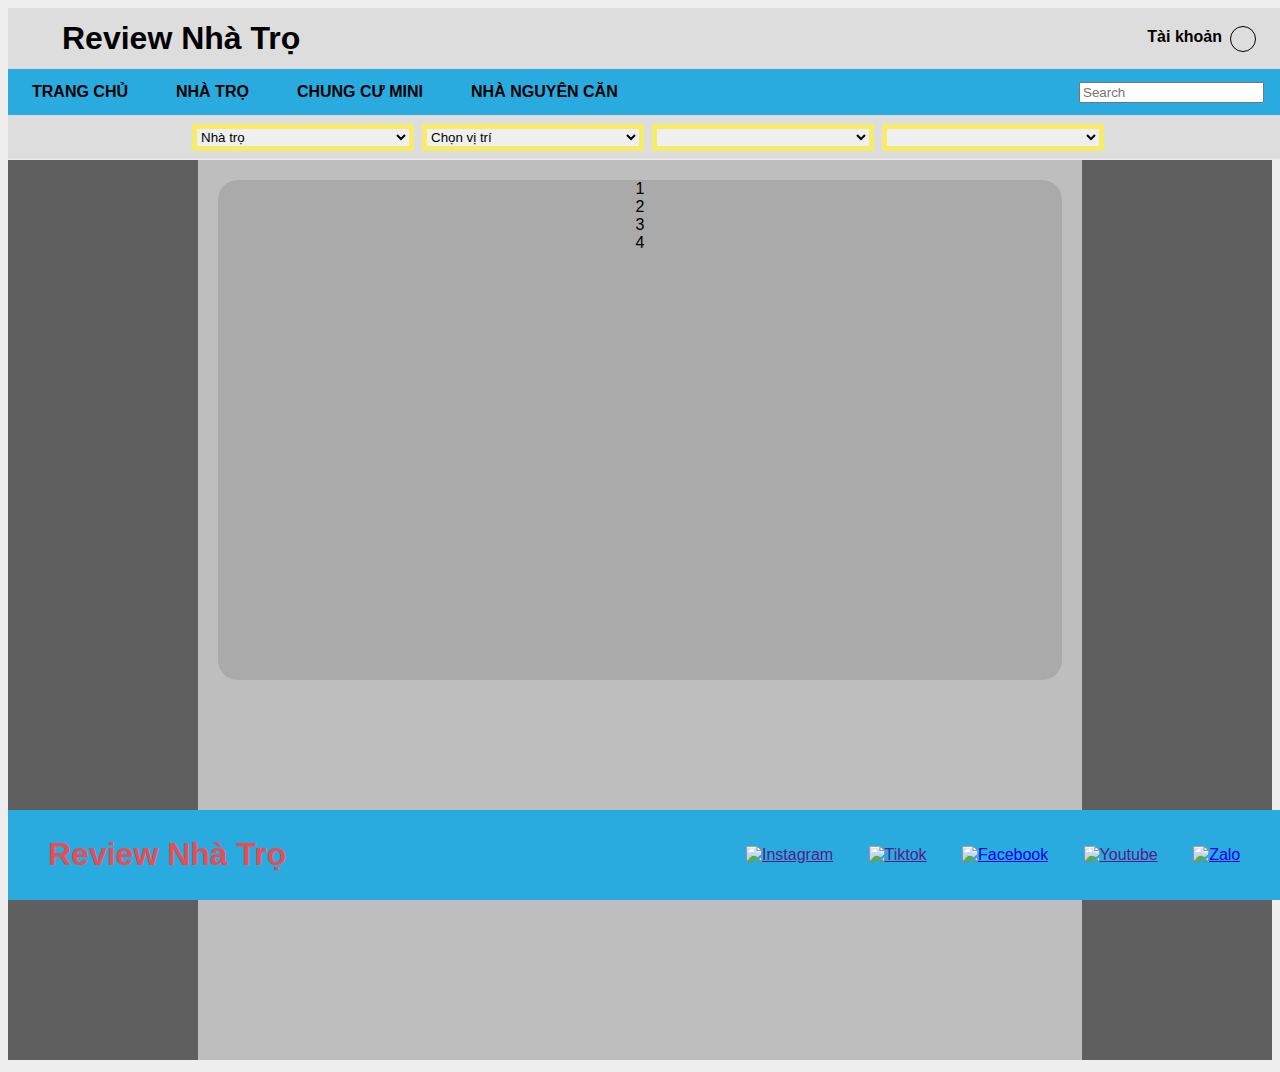
==== Apartment/Apartment.html @ b26386f5 "Merge pull request #4 from LmaoSama124/main" ====
<!DOCTYPE html>
<html lang="en">

<head>
    <meta charset="UTF-8">
    <meta name="viewport" content="width=device-width, initial-scale=1.0">
    <link rel="stylesheet" href="./assets/css/main.css">
    <link rel="stylesheet" href="/NhaTro/assets/css/normalize.min.css">
    <link rel="stylesheet" href="/NhaTro/assets/fonts/fontawesome-free-6.5.1-web/css/all.css">
    <title>Apartment</title>
</head>

<body>
    <div id="header">
        <div class="header-section">
            <div class="header-content">
                <h1 class="title">Review Nhà Trọ</h1>
                <div class="account">
                    <div class="account-btn">
                        <a class="account__login js-click-login-box">
                            Tài khoản
                            <div class="account__icon-user">
                                <i class="fa-solid fa-user"></i>
                            </div>
                        </a>
                    </div>
                </div>
            </div>

            <!-- Navigation -->
            <div class="nav-bar">
                <div class="nav-item">
                    <a href="" class="nav-btn">Trang Chủ</a>
                </div>
                <div class="nav-item">
                    <a href="" class="nav-btn">Nhà Trọ</a>
                </div>
                <div class="nav-item">
                    <a href="" class="nav-btn">Chung cư Mini</a>
                </div>
                <div class="nav-item">
                    <a href="" class="nav-btn">Nhà Nguyên Căn</a>
                </div>

                <!-- Search-btn -->
                <div class="search-btn">
                    <label for="search-box" class="fa-solid fa-magnifying-glass style-icon"></label>
                    <input type="text" id="search-box" placeholder="Search">
                </div>
            </div>

            <!-- Selected -->
            <div class="sub-nav">
                <div class="sub-nav-item">
                    <select name="option" class="selected-box">
                        <option value="" disabled-selected>Nhà trọ</option>
                        <option value="1">Vị trí 1</option>
                        <option value="2">Vị trí 2</option>
                    </select>
                </div>
                <div class="sub-nav-item">
                    <select name="option" class="selected-box">
                        <option value="" disabled-selected>Chọn vị trí</option>
                        <option value="1">Vị trí 1</option>
                        <option value="2">Vị trí 2</option>
                    </select>
                </div>
                <div class="sub-nav-item">
                    <select name="option" class="selected-box">
                    </select>
                </div>
                <div class="sub-nav-item">
                    <select name="option" class="selected-box">

                    </select>
                </div>
            </div>
        </div>
    </div>

    <!-- Content -->
    <div id="content">
        <div class="content__ads"></div>
        <div class="content__main">
            <!-- Description -->
            <div class="content__des">
                <!-- Main content (Slider, Information) -->
                <div class="content__des-main">
                    <div class="slider-container">
                        <div class="list-slides">
                            <div class="item__slide" id="slide__1">1</div>
                            <div class="item__slide" id="slide__2">2</div>
                            <div class="item__slide" id="slide__3">3</div>
                            <div class="item__slide" id="slide__4">4</div>
                        </div>

                        <!-- Dots-Controler -->
                        <div class="slider__controler">
                            <a href="#slide__1" class="dots"></a>
                            <a href="#slide__2" class="dots"></a>
                            <a href="#slide__3" class="dots"></a>
                            <a href="#slide__4" class="dots"></a>
                        </div>
                    </div>
                </div>

                <!-- Sub-content (avatar, Information, address, contact) -->
                <div class="content__sub-des">

                </div>
            </div>

            <!-- Related list -->
            <div class="content__related">

            </div>
        </div>
        <div class="content__ads"></div>
    </div>

    <!-- Footer -->

    <div id="footer">
        <div class="footer-row">
            <div class="title-website">
                <h2 class="title">Review Nhà Trọ</h2>
            </div>

            <div class="list-icon">
                <div class="box-icon"><a href="">
                        <img src="/NhaTro/assets/img/Footer/SocialMedia/Instagram.png" alt="Instagram"
                            class="icon-item">
                </div>
                </a>
                <div class="box-icon"><a href="">
                        <img src="/NhaTro/assets/img/Footer/SocialMedia/Tiktok.png" alt="Tiktok" class="icon-item">
                </div>
                </a>
                <div class="box-icon"><a href="https://www.facebook.com/profile.php?id=61557619072099">
                        <img src="/NhaTro/assets/img/Footer/SocialMedia/facebook.png" alt="Facebook" class="icon-item">
                </div>
                </a>
                <div class="box-icon"><a href="">
                        <img src="/NhaTro/assets/img/Footer/SocialMedia/Youtube.png" alt="Youtube" class="icon-item">
                </div>
                </a>
                <div class="box-icon"><a href="https://zalo.me/0886528046">
                        <img src="/NhaTro/assets/img/Footer/SocialMedia/Zalo.png" alt="Zalo" class="icon-item"></div>
                </a>
            </div>
        </div>
    </div>

    <!-- Login UI -->

    <div class="UI__function">
        <div class="UI__login container  js-click-container" id="container">
            <div class="form-container sign-up-container">
                <form action="#">
                    <h1>Tạo Tài Khoản Mới</h1>
                    <div class="social-container">
                        <a href="#" class="social"><i class="fab fa-facebook-f"></i></a>
                        <a href="#" class="social"><i class="fab fa-google-plus-g"></i></a>
                        <a href="#" class="social"><i class="fa-brands fa-instagram"></i></a>
                    </div>
                    <span>hoặc sử dụng Email để tạo tài khoản</span>
                    <input type="text" placeholder="Tên người dùng" />
                    <input type="email" placeholder="Email" />
                    <input type="password" placeholder="Mật khẩu" />
                    <button class="UI__Sign-up-btn">Đăng ký</button>
                </form>
            </div>
            <div class="form-container sign-in-container">
                <form action="#">
                    <h1>Đăng Nhập</h1>
                    <div class="social-container">
                        <a href="#" class="social"><i class="fab fa-facebook-f"></i></a>
                        <a href="#" class="social"><i class="fab fa-google-plus-g"></i></a>
                        <a href="#" class="social"><i class="fa-brands fa-instagram"></i></i></a>
                    </div>
                    <span>hoặc sử dụng tài khoản của bạn</span>
                    <input type="email" placeholder="Email" />
                    <input type="password" placeholder="Mật khẩu" />
                    <a href="#">Quên mật khẩu?</a>
                    <button>Đăng nhập</button>
                </form>
            </div>
            <div class="overlay-container">
                <div class="overlay">
                    <div class="overlay-panel overlay-left">
                        <h1>Chào Mừng!</h1>
                        <p>Để giữ liên lạc được với chúng tôi xin hãy sử dụng thông tin cá nhân của bạn</p>
                        <button class="ghost" id="signIn">Đăng Nhập</button>
                    </div>
                    <div class="overlay-panel overlay-right">
                        <h1>Xin chào!</h1>
                        <p>Điền thông tin cá nhân của bạn và bắt đầu cuộc hành trình với chúng tôi nao!</p>
                        <button class="ghost" id="signUp">Đăng Ký</button>
                    </div>
                </div>
            </div>
        </div>
        <div class="clear"></div>
    </div>

    <!-- JavaScript -->

    <!-- Turn on/off login box -->
    <script>
        const loginBtn = document.querySelector('.js-click-login-box')
        const loginBox = document.querySelector('.UI__function')
        const clickCtn = document.querySelector('.js-click-container')

        function showLoginBox() {
            loginBox.classList.add('open')
        }

        function closeLoginBox() {
            loginBox.classList.remove('open')
        }

        loginBtn.addEventListener('click', showLoginBox)
        loginBox.addEventListener('click', closeLoginBox)
        clickCtn.addEventListener('click', function (event) {
            event.stopPropagation()
        })
    </script>

    <!-- Slide login and sign-up -->
    <script>
        const signUpButton = document.getElementById('signUp');
        const signInButton = document.getElementById('signIn');
        const container = document.getElementById('container');

        signUpButton.addEventListener('click', () => {
            container.classList.add("right-panel-active");
        });

        signInButton.addEventListener('click', () => {
            container.classList.remove("right-panel-active");
        });
    </script>
    <div class="clear"></div>
</body>

</html>
---- Apartment/assets/css/main.css ----
.clear {
    clear: both;
}

@font-face {
    font-family: Myriad_Pro;
    src: url(/NhaTro/assets/fonts/fonts-style/MYRIADPRO-SEMIEXT_0.OTF) format('truetype');
}

* {
    box-sizing: inherit;
}

html {
    box-sizing: border-box;
    font-family: 'Myriad_Pro', sans-serif;
    background-color: #eee;
}

/* Common */

.mt-8 {
    margin-top: 8px !important;
}

.mb-8 {
    margin-bottom: 8px !important;
}

/* Main */

/* Header */
#header {
    display: block;
    width: 100%;
    height: 152px;
}

#header > .header-section {
    display: block;
    position: fixed;
    background-color: #ddd;
    width: 100%;
    z-index: 1;
}

.header-content {
    display: flex;
    justify-content: space-between;
}

.header-content .title {
    margin: 0;
    padding: 12px 24px;
    margin-left: 30px;
}

.header-content .account {
    position: relative;
    display: flex;
    justify-content: space-around;
    align-items: center;
    margin-right: 24px;
}

.header-content .account a {
    position: relative;
    display: inline-flex;
    padding: 10px 8px;
    line-height: 1.4;
    color: #000;
    font-weight: 600;
    text-decoration: none;
}

.header-content .account .account__login:hover,
.header-content .account .account__sign-up:hover {
    color: rgba(0, 0, 0, 0.6);
    cursor: pointer;
}

.reset-text-decor {
    text-decoration: none !important;
}

#header .nav-bar {
    display: block;
    background-color: rgb(41, 171, 223);
    height: 46px;
    width: 100%;
}

.nav-bar .nav-item {
    display: block;
    float: left;
    text-align: center;
    padding: 12px 24px;
    position: relative;
    cursor: pointer;
}

#header .nav-bar a {
    text-decoration: none;
    color: #000;
    line-height: 1.4;
    font-weight: bold;
    text-transform: uppercase;
}

.account__icon-user {
    height: 26px;
    width: 26px;
    border-radius: 100%;
    border: 1px #000 solid;
    margin-left: 8px;
    display: flex;
    justify-content: center;
    align-items: center;
}

/* Hover header */

.nav-bar .nav-item:hover {
    background-color: #e74d55;
}

#header .style-icon {
    font-size: 20px;
    padding-right: 12px;
}

#header .search-btn {
    display: flex;
    float: right;
    padding: 13px 24px;
}

.search-btn .search-box {
    align-self: center;
}

#header .sub-nav {
    width: 100%;
    display: flex;
    justify-content: center;
}

#header .sub-nav .selected-box {
    width: 222px;
    border: 5px solid rgba(250, 234, 50, 0.7);
    margin: 8px 4px;
}

/* Login-signup UI */

.UI__login span {
	font-size: 12px;
}

.UI__function .UI__login {
    animation: loginFadeIn 0.5s ease;
}

.sign-up-container a,
.sign-in-container a {
	color: #333;
	font-size: 14px;
	text-decoration: none;
	margin: 15px 0;
}

.sign-in-container button,
.sign-up-container button,
.overlay-container button {
	border-radius: 20px;
	border: 1px solid #29abdf;
	background-color: #29abdf;
	color: #FFFFFF;
	font-size: 12px;
	font-weight: bold;
	padding: 12px 45px;
	letter-spacing: 1px;
	text-transform: uppercase;
	transition: transform 80ms ease-in;
}

.sign-in-container button:active,
.sign-up-container button:active,
.overlay-container button:active {
	transform: scale(0.95);
}

.sign-in-container button:focus,
.sign-up-container button:focus,
.overlay-container button:focus {
	outline: none;
}

.overlay-container button.ghost {
	background-color: transparent;
	border-color: #FFFFFF;
}

.form-container form {
	background-color: #FFFFFF;
	display: flex;
	align-items: center;
	justify-content: center;
	flex-direction: column;
	padding: 0 50px;
	height: 100%;
	text-align: center;
}

.form-container input {
	background-color: #eee;
	border: none;
	padding: 12px 15px;
	margin: 8px 0;
	width: 100%;
}

.UI__function {
    background-color: rgba(0, 0, 0, 0.6);
    position: fixed;
    display: none;
    align-self: center;
    justify-content: center;
    top: 0;
    right: 0;
    left: 0;
    bottom: 0;
    padding: 100% 0;
    z-index: 2;
}

.UI__login {
	background-color: #fff;
	border-radius: 10px;
  	box-shadow: 0 14px 28px rgba(0,0,0,0.25), 
			0 10px 10px rgba(0,0,0,0.22);
	position: relative;
	overflow: hidden;
	width: 768px;
	max-width: 100%;
	min-height: 480px;
}

.UI__function .form-container {
	position: absolute;
	top: 0;
	height: 100%;
	transition: all 0.6s ease-in-out;
}

.UI__function .sign-in-container {
	left: 0;
	width: 50%;
	z-index: 2;
}

.UI__function .container.right-panel-active .sign-in-container {
	transform: translateX(100%);
}

.UI__function .sign-up-container {
	left: 0;
	width: 50%;
	opacity: 0;
	z-index: 1;
}

.UI__function .container.right-panel-active .sign-up-container {
	transform: translateX(100%);
	opacity: 1;
	z-index: 5;
	animation: show 0.6s;
}

@keyframes show {
	0%, 49.99% {
		opacity: 0;
		z-index: 1;
	}
	
	50%, 100% {
		opacity: 1;
		z-index: 5;
	}
}

.UI__function .overlay-container {
	position: absolute;
	top: 0;
	left: 50%;
	width: 50%;
	height: 100%;
	overflow: hidden;
	transition: transform 0.6s ease-in-out;
	z-index: 100;
}

.UI__function .container.right-panel-active .overlay-container{
	transform: translateX(-100%);
}

.UI__function .overlay {
	background: #29abdf;
	background: -webkit-linear-gradient(to right, #29abdf, #08a7e6);
	background: linear-gradient(to right, #29abdf, #08a7e6);
	background-repeat: no-repeat;
	background-size: cover;
	background-position: 0 0;
	color: #FFFFFF;
	position: relative;
	left: -100%;
	height: 100%;
	width: 200%;
  	transform: translateX(0);
	transition: transform 0.6s ease-in-out;
}

.UI__function .container.right-panel-active .overlay {
  	transform: translateX(50%);
}

.overlay-panel {
	position: absolute;
	display: flex;
	align-items: center;
	justify-content: center;
	flex-direction: column;
	padding: 0 40px;
	text-align: center;
	top: 0;
	height: 100%;
	width: 50%;
	transform: translateX(0);
	transition: transform 0.6s ease-in-out;
}

.UI__function .overlay-left {
	transform: translateX(-20%);
}

.UI__function .container.right-panel-active .overlay-left {
	transform: translateX(0);
}

.UI__function .overlay-right {
	right: 0;
	transform: translateX(0);
}

.UI__function .container.right-panel-active .overlay-right {
	transform: translateX(20%);
}

.UI__function .social-container {
	margin: 20px 0;
}

.UI__function .social-container a {
	border: 1px solid #DDDDDD;
	border-radius: 50%;
	display: inline-flex;
	justify-content: center;
	align-items: center;
	margin: 0 5px;
	height: 40px;
	width: 40px;
}

.open {
    display: flex;
}

@keyframes loginFadeIn {
    from {
        opacity: 0;
        transform: translateY(-267px);
    }
    to {
        opacity: 1;
        transform: translateY(0);
    }
}

/* Content */
#content {
	display: inline-flex;
	width: 100%;
}

/* Ads */

.content__ads {
	flex-basis: 15%;
	background-color: rgba(0, 0, 0, 0.6);
	height: 100vh;
}

.content__main {
	flex-basis: 70%;
	background-color: rgba(0, 0, 0, 0.2);
}

/* Slider */

.slider-container {
	display: flex;
	width: 100%;
	justify-content: center;
	align-items: center;
}

.list-slides {
	position: relative;
	background-color: #aaa;
	width: 100%;
	height: 500px;
	margin: 20px;
	text-align: center;
	border-radius: 20px;
}



/* Footer */

#footer .footer-row {
    position: fixed;
    display: flex;
    width: 100%;
    height: inherit;
    background-color: #29abdf;
    align-items: center;
    justify-content: space-between;
    bottom: 0;
}

#footer .title-website .title {
    display: flex;
    color: #e74d55;
    font-size: 32px;
    flex-basis: 30%;
    margin-left: 40px;
}

#footer .list-icon {
    display: flex;
    flex-basis: 40%;
    justify-content: space-between;
}

#footer .list-icon {
    margin-right: 30px;
}

#footer .box-icon img {
    width: 50px;
}

#footer .box-icon:hover img {
    opacity: 0.6;
}
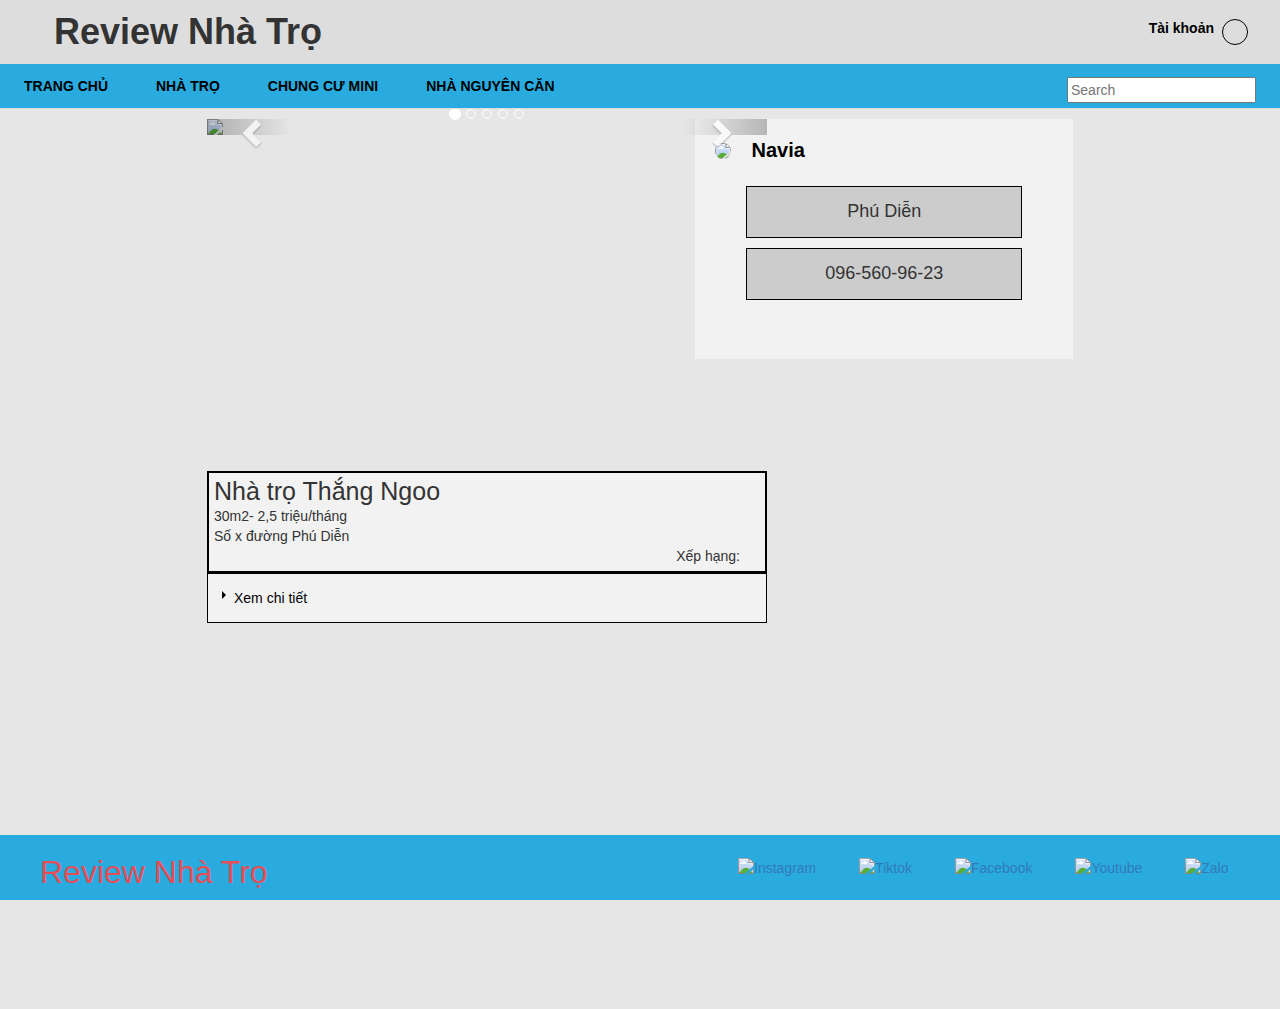
==== commit dac25f3d: "push update code apartment" ====
--- a/Apartment/Apartment.html
+++ b/Apartment/Apartment.html
@@ -4,9 +4,12 @@
 <head>
     <meta charset="UTF-8">
     <meta name="viewport" content="width=device-width, initial-scale=1.0">
-    <link rel="stylesheet" href="./assets/css/main.css">
     <link rel="stylesheet" href="/NhaTro/assets/css/normalize.min.css">
     <link rel="stylesheet" href="/NhaTro/assets/fonts/fontawesome-free-6.5.1-web/css/all.css">
+    <link rel="stylesheet" href="https://maxcdn.bootstrapcdn.com/bootstrap/3.4.1/css/bootstrap.min.css">
+    <script src="https://ajax.googleapis.com/ajax/libs/jquery/3.7.1/jquery.min.js"></script>
+    <script src="https://maxcdn.bootstrapcdn.com/bootstrap/3.4.1/js/bootstrap.min.js"></script>
+    <link rel="stylesheet" href="./assets/css/main.css">
     <title>Apartment</title>
 </head>
 
@@ -48,33 +51,6 @@
                     <input type="text" id="search-box" placeholder="Search">
                 </div>
             </div>
-
-            <!-- Selected -->
-            <div class="sub-nav">
-                <div class="sub-nav-item">
-                    <select name="option" class="selected-box">
-                        <option value="" disabled-selected>Nhà trọ</option>
-                        <option value="1">Vị trí 1</option>
-                        <option value="2">Vị trí 2</option>
-                    </select>
-                </div>
-                <div class="sub-nav-item">
-                    <select name="option" class="selected-box">
-                        <option value="" disabled-selected>Chọn vị trí</option>
-                        <option value="1">Vị trí 1</option>
-                        <option value="2">Vị trí 2</option>
-                    </select>
-                </div>
-                <div class="sub-nav-item">
-                    <select name="option" class="selected-box">
-                    </select>
-                </div>
-                <div class="sub-nav-item">
-                    <select name="option" class="selected-box">
-
-                    </select>
-                </div>
-            </div>
         </div>
     </div>
 
@@ -84,37 +60,152 @@
         <div class="content__main">
             <!-- Description -->
             <div class="content__des">
-                <!-- Main content (Slider, Information) -->
                 <div class="content__des-main">
-                    <div class="slider-container">
-                        <div class="list-slides">
-                            <div class="item__slide" id="slide__1">1</div>
-                            <div class="item__slide" id="slide__2">2</div>
-                            <div class="item__slide" id="slide__3">3</div>
-                            <div class="item__slide" id="slide__4">4</div>
+                    <!-- Content left consist -->
+                    <div class="content__left">
+                        <!-- Main content (Slider, Information) -->
+                        <div class="container slider__container">
+                            <div id="myCarousel" class="carousel slide" data-ride="carousel">
+                                <!-- Indicators -->
+                                <ol class="carousel-indicators slider__dots">
+                                    <li data-target="#myCarousel" data-slide-to="0" class="active"></li>
+                                    <li data-target="#myCarousel" data-slide-to="1"></li>
+                                    <li data-target="#myCarousel" data-slide-to="2"></li>
+                                    <li data-target="#myCarousel" data-slide-to="3"></li>
+                                    <li data-target="#myCarousel" data-slide-to="4"></li>
+                                </ol>
+
+                                <!-- Wrapper for slides -->
+                                <div class="carousel-inner">
+                                    <div class="item active">
+                                        <img src="/NhaTro/assets/img/Content/Suggestion/Nhatrophudien.jpg"
+                                            style="width:100%;">
+                                    </div>
+
+                                    <div class="item">
+                                        <img src="/NhaTro/assets/img/Content/Suggestion/Nhatrophudien.jpg"
+                                            style="width:100%;">
+                                    </div>
+
+                                    <div class="item">
+                                        <img src="/NhaTro/assets/img/Content/Suggestion/Nhatrophudien.jpg"
+                                            style="width:100%;">
+                                    </div>
+
+                                    <div class="item">
+                                        <img src="/NhaTro/assets/img/Content/Suggestion/Nhatrophudien.jpg"
+                                            style="width:100%;">
+                                    </div>
+
+                                    <div class="item">
+                                        <img src="/NhaTro/assets/img/Content/Suggestion/Nhatrophudien.jpg"
+                                            style="width:100%;">
+                                    </div>
+                                </div>
+
+                                <!-- Left and right controls -->
+                                <a class="left carousel-control" href="#myCarousel" data-slide="prev">
+                                    <span class="glyphicon glyphicon-chevron-left"></span>
+                                    <span class="sr-only">Previous</span>
+                                </a>
+                                <a class="right carousel-control" href="#myCarousel" data-slide="next">
+                                    <span class="glyphicon glyphicon-chevron-right"></span>
+                                    <span class="sr-only">Next</span>
+                                </a>
+                            </div>
                         </div>
 
-                        <!-- Dots-Controler -->
-                        <div class="slider__controler">
-                            <a href="#slide__1" class="dots"></a>
-                            <a href="#slide__2" class="dots"></a>
-                            <a href="#slide__3" class="dots"></a>
-                            <a href="#slide__4" class="dots"></a>
+                        <!-- Sub-content (Information, address, contact) -->
+                        <div class="content__sub-des">
+                            <form action="#">
+                                <div class="information">
+                                    <h1 class="title">
+                                        Nhà trọ Thắng Ngoo
+                                    </h1>
+                                    <p class="cost">
+                                        30m2- 2,5 triệu/tháng
+                                    </p>
+                                    <p class="address">
+                                        Số x đường Phú Diễn
+                                    </p>
+                                    <div class="star-rating">
+                                        Xếp hạng:
+                                        <span class="fa fa-star checked"></span>
+                                        <span class="fa fa-star checked"></span>
+                                        <span class="fa fa-star checked"></span>
+                                        <span class="fa fa-star"></span>
+                                        <span class="fa fa-star"></span>
+                                    </div>
+                                </div>
+                            </form>
+                            <!-- Description about apartment (detail about: area, style, neighbor:v,...) -->
+                            <form action="#">
+                                <details class="description">
+                                    <summary class="more__infor">Xem chi tiết</summary>
+                                    <div class="content">
+                                        <p>
+                                            Lorem, ipsum dolor sit amet consectetur adipisicing elit. Voluptates quos
+                                            mollitia sequi dolore tempora animi aliquid veritatis magni delectus vero
+                                            eaque laboriosam repellat, maxime deleniti placeat. Expedita quasi pariatur
+                                            in?
+                                            Lorem ipsum dolor sit amet, consectetur adipisicing elit. Provident hic quam
+                                            voluptates autem aliquid veniam quis temporibus repudiandae illo, nostrum,
+                                            pariatur quae! At animi modi dignissimos corrupti placeat voluptatum!
+                                        </p>
+                                        <p>
+                                            Facilis ducimus iure officia quos possimus quaerat iusto, quas, laboriosam
+                                            sapiente autem ab assumenda eligendi voluptatum nisi eius cumque, tempore
+                                            reprehenderit optio placeat praesentium non sint repellendus consequuntur?
+                                            Nihil, soluta.
+                                        </p>
+                                    </div>
+                                </details>
+                                <div class="virtual__div"></div>
                         </div>
                     </div>
-                </div>
-
-                <!-- Sub-content (avatar, Information, address, contact) -->
-                <div class="content__sub-des">
-
-                </div>
-            </div>
-
-            <!-- Related list -->
-            <div class="content__related">
-
+                    <!-- Content right consist of Avatar, address, contact -->
+                    <div class="content__right">
+                        <div class="infor__host">
+                            <div class="avartar">
+                                <div class="avartar-img">
+                                    <img src="/NhaTro/Apartment/assets/img/avatar/Navia.jpg" class="avartar-img-item">
+                                </div>
+                                <div class="name">
+                                    <h3 class="text-name">Navia</h3>
+                                </div>
+                            </div>
+                            <div class="address">
+                                <h4 class="address-text">
+                                    Phú Diễn
+                                </h4>
+                            </div>
+                            <div class="contact">
+                                <h4 class="contact-text">
+                                    096-560-96-23
+                                </h4>
+                            </div>
+                        </div>
+
+                    </div>
+                </div>
+                <div class="content__related">
+                    <div class="related__list">
+                        <div class="related__item">
+                            <a href="#" class="nav__related-link">
+                                <img class="related-img" src="/NhaTro/assets/img/Content/Suggestion/img2.jpg" alt="">
+                            </a>
+                        </div>
+                        <div class="related__item">
+                            <a href="#" class="nav__related-link">
+                                <img class="related-img" src="/NhaTro/assets/img/Content/Suggestion/img2.jpg" alt="">
+                            </a>
+                        </div>
+                    </div>
+                </div>
+                <!-- Related list -->
             </div>
         </div>
+
         <div class="content__ads"></div>
     </div>
 
@@ -240,6 +331,133 @@
             container.classList.remove("right-panel-active");
         });
     </script>
+
+    <!-- More information -->
+    <script>
+        class Accordion {
+            constructor(el) {
+                // Store the <details> element
+                this.el = el;
+                // Store the <summary> element
+                this.summary = el.querySelector(".more__infor");
+                // Store the <div class="content"> element
+                this.content = el.querySelector(".content");
+
+                // Store the animation object (so we can cancel it if needed)
+                this.animation = null;
+                // Store if the element is closing
+                this.isClosing = false;
+                // Store if the element is expanding
+                this.isExpanding = false;
+                // Detect user clicks on the summary element
+                this.summary.addEventListener("click", (e) => this.onClick(e));
+            }
+
+            onClick(e) {
+                // Stop default behaviour from the browser
+                e.preventDefault();
+                // Add an overflow on the <details> to avoid content overflowing
+                this.el.style.overflow = "hidden";
+                // Check if the element is being closed or is already closed
+                if (this.isClosing || !this.el.open) {
+                    this.open();
+                    // Check if the element is being openned or is already open
+                } else if (this.isExpanding || this.el.open) {
+                    this.shrink();
+                }
+            }
+
+            shrink() {
+                // Set the element as "being closed"
+                this.isClosing = true;
+
+                // Store the current height of the element
+                const startHeight = `${this.el.offsetHeight}px`;
+                // Calculate the height of the summary
+                const endHeight = `${this.summary.offsetHeight}px`;
+
+                // If there is already an animation running
+                if (this.animation) {
+                    // Cancel the current animation
+                    this.animation.cancel();
+                }
+
+                // Start a WAAPI animation
+                this.animation = this.el.animate(
+                    {
+                        // Set the keyframes from the startHeight to endHeight
+                        height: [startHeight, endHeight]
+                    },
+                    {
+                        duration: 400,
+                        easing: "ease-out"
+                    }
+                );
+
+                // When the animation is complete, call onAnimationFinish()
+                this.animation.onfinish = () => this.onAnimationFinish(false);
+                // If the animation is cancelled, isClosing variable is set to false
+                this.animation.oncancel = () => (this.isClosing = false);
+            }
+
+            open() {
+                // Apply a fixed height on the element
+                this.el.style.height = `${this.el.offsetHeight}px`;
+                // Force the [open] attribute on the details element
+                this.el.open = true;
+                // Wait for the next frame to call the expand function
+                window.requestAnimationFrame(() => this.expand());
+            }
+
+            expand() {
+                // Set the element as "being expanding"
+                this.isExpanding = true;
+                // Get the current fixed height of the element
+                const startHeight = `${this.el.offsetHeight}px`;
+                // Calculate the open height of the element (summary height + content height)
+                const endHeight = `${this.summary.offsetHeight + this.content.offsetHeight
+                    }px`;
+
+                // If there is already an animation running
+                if (this.animation) {
+                    // Cancel the current animation
+                    this.animation.cancel();
+                }
+
+                // Start a WAAPI animation
+                this.animation = this.el.animate(
+                    {
+                        // Set the keyframes from the startHeight to endHeight
+                        height: [startHeight, endHeight]
+                    },
+                    {
+                        duration: 400,
+                        easing: "ease-out"
+                    }
+                );
+                // When the animation is complete, call onAnimationFinish()
+                this.animation.onfinish = () => this.onAnimationFinish(true);
+                // If the animation is cancelled, isExpanding variable is set to false
+                this.animation.oncancel = () => (this.isExpanding = false);
+            }
+
+            onAnimationFinish(open) {
+                // Set the open attribute based on the parameter
+                this.el.open = open;
+                // Clear the stored animation
+                this.animation = null;
+                // Reset isClosing & isExpanding
+                this.isClosing = false;
+                this.isExpanding = false;
+                // Remove the overflow hidden and the fixed height
+                this.el.style.height = this.el.style.overflow = "";
+            }
+        }
+
+        document.querySelectorAll(".description").forEach((el) => {
+            new Accordion(el);
+        });
+    </script>
     <div class="clear"></div>
 </body>
 
--- a/Apartment/assets/css/main.css
+++ b/Apartment/assets/css/main.css
@@ -1,154 +1,156 @@
 .clear {
-    clear: both;
+	clear: both;
 }
 
 @font-face {
-    font-family: Myriad_Pro;
-    src: url(/NhaTro/assets/fonts/fonts-style/MYRIADPRO-SEMIEXT_0.OTF) format('truetype');
+	font-family: Myriad_Pro;
+	src: url(/NhaTro/assets/fonts/fonts-style/MYRIADPRO-SEMIEXT_0.OTF) format('truetype');
 }
 
 * {
-    box-sizing: inherit;
-}
-
-html {
-    box-sizing: border-box;
-    font-family: 'Myriad_Pro', sans-serif;
-    background-color: #eee;
+	font-family: 'Myriad_Pro', sans-serif;
+	box-sizing: inherit;
+}
+
+html, body {
+	box-sizing: border-box;
+	background-color: #e6e6e6;
 }
 
 /* Common */
 
 .mt-8 {
-    margin-top: 8px !important;
+	margin-top: 8px !important;
 }
 
 .mb-8 {
-    margin-bottom: 8px !important;
+	margin-bottom: 8px !important;
 }
 
 /* Main */
 
 /* Header */
 #header {
-    display: block;
-    width: 100%;
-    height: 152px;
-}
-
-#header > .header-section {
-    display: block;
-    position: fixed;
-    background-color: #ddd;
-    width: 100%;
-    z-index: 1;
+	display: block;
+	width: 100%;
+	height: 109px;
+}
+
+#header>.header-section {
+	display: block;
+	position: fixed;
+	background-color: #ddd;
+	width: 100%;
+	height: 109px;
+	z-index: 1;
 }
 
 .header-content {
-    display: flex;
-    justify-content: space-between;
+	display: flex;
+	justify-content: space-between;
 }
 
 .header-content .title {
-    margin: 0;
-    padding: 12px 24px;
-    margin-left: 30px;
+	font-weight: bold;
+	margin: 0;
+	padding: 12px 24px;
+	margin-left: 30px;
 }
 
 .header-content .account {
-    position: relative;
-    display: flex;
-    justify-content: space-around;
-    align-items: center;
-    margin-right: 24px;
+	position: relative;
+	display: flex;
+	justify-content: space-around;
+	align-items: center;
+	margin-right: 24px;
 }
 
 .header-content .account a {
-    position: relative;
-    display: inline-flex;
-    padding: 10px 8px;
-    line-height: 1.4;
-    color: #000;
-    font-weight: 600;
-    text-decoration: none;
+	position: relative;
+	display: inline-flex;
+	padding: 10px 8px;
+	line-height: 1.4;
+	color: #000;
+	font-weight: 600;
+	text-decoration: none;
 }
 
 .header-content .account .account__login:hover,
 .header-content .account .account__sign-up:hover {
-    color: rgba(0, 0, 0, 0.6);
-    cursor: pointer;
+	color: rgba(0, 0, 0, 0.6);
+	cursor: pointer;
 }
 
 .reset-text-decor {
-    text-decoration: none !important;
+	text-decoration: none !important;
 }
 
 #header .nav-bar {
-    display: block;
-    background-color: rgb(41, 171, 223);
-    height: 46px;
-    width: 100%;
+	display: block;
+	background-color: rgb(41, 171, 223);
+	height: 44px;
+	width: 100%;
 }
 
 .nav-bar .nav-item {
-    display: block;
-    float: left;
-    text-align: center;
-    padding: 12px 24px;
-    position: relative;
-    cursor: pointer;
+	display: block;
+	float: left;
+	text-align: center;
+	padding: 12px 24px;
+	position: relative;
+	cursor: pointer;
 }
 
 #header .nav-bar a {
-    text-decoration: none;
-    color: #000;
-    line-height: 1.4;
-    font-weight: bold;
-    text-transform: uppercase;
+	text-decoration: none;
+	color: #000;
+	line-height: 1.4;
+	font-weight: bold;
+	text-transform: uppercase;
 }
 
 .account__icon-user {
-    height: 26px;
-    width: 26px;
-    border-radius: 100%;
-    border: 1px #000 solid;
-    margin-left: 8px;
-    display: flex;
-    justify-content: center;
-    align-items: center;
+	height: 26px;
+	width: 26px;
+	border-radius: 100%;
+	border: 1px #000 solid;
+	margin-left: 8px;
+	display: flex;
+	justify-content: center;
+	align-items: center;
 }
 
 /* Hover header */
 
 .nav-bar .nav-item:hover {
-    background-color: #e74d55;
+	background-color: #e74d55;
 }
 
 #header .style-icon {
-    font-size: 20px;
-    padding-right: 12px;
+	font-size: 20px;
+	padding-right: 12px;
 }
 
 #header .search-btn {
-    display: flex;
-    float: right;
-    padding: 13px 24px;
+	display: flex;
+	float: right;
+	padding: 13px 24px;
 }
 
 .search-btn .search-box {
-    align-self: center;
+	align-self: center;
 }
 
 #header .sub-nav {
-    width: 100%;
-    display: flex;
-    justify-content: center;
+	width: 100%;
+	display: flex;
+	justify-content: center;
 }
 
 #header .sub-nav .selected-box {
-    width: 222px;
-    border: 5px solid rgba(250, 234, 50, 0.7);
-    margin: 8px 4px;
+	width: 222px;
+	border: 5px solid rgba(250, 234, 50, 0.7);
+	margin: 8px 4px;
 }
 
 /* Login-signup UI */
@@ -158,7 +160,7 @@
 }
 
 .UI__function .UI__login {
-    animation: loginFadeIn 0.5s ease;
+	animation: loginFadeIn 0.5s ease;
 }
 
 .sign-up-container a,
@@ -221,24 +223,24 @@
 }
 
 .UI__function {
-    background-color: rgba(0, 0, 0, 0.6);
-    position: fixed;
-    display: none;
-    align-self: center;
-    justify-content: center;
-    top: 0;
-    right: 0;
-    left: 0;
-    bottom: 0;
-    padding: 100% 0;
-    z-index: 2;
+	background-color: rgba(0, 0, 0, 0.6);
+	position: fixed;
+	display: none;
+	align-self: center;
+	justify-content: center;
+	top: 0;
+	right: 0;
+	left: 0;
+	bottom: 0;
+	padding: 100% 0;
+	z-index: 2;
 }
 
 .UI__login {
 	background-color: #fff;
 	border-radius: 10px;
-  	box-shadow: 0 14px 28px rgba(0,0,0,0.25), 
-			0 10px 10px rgba(0,0,0,0.22);
+	box-shadow: 0 14px 28px rgba(0, 0, 0, 0.25),
+		0 10px 10px rgba(0, 0, 0, 0.22);
 	position: relative;
 	overflow: hidden;
 	width: 768px;
@@ -278,12 +280,15 @@
 }
 
 @keyframes show {
-	0%, 49.99% {
+
+	0%,
+	49.99% {
 		opacity: 0;
 		z-index: 1;
 	}
-	
-	50%, 100% {
+
+	50%,
+	100% {
 		opacity: 1;
 		z-index: 5;
 	}
@@ -300,7 +305,7 @@
 	z-index: 100;
 }
 
-.UI__function .container.right-panel-active .overlay-container{
+.UI__function .container.right-panel-active .overlay-container {
 	transform: translateX(-100%);
 }
 
@@ -316,12 +321,12 @@
 	left: -100%;
 	height: 100%;
 	width: 200%;
-  	transform: translateX(0);
+	transform: translateX(0);
 	transition: transform 0.6s ease-in-out;
 }
 
 .UI__function .container.right-panel-active .overlay {
-  	transform: translateX(50%);
+	transform: translateX(50%);
 }
 
 .overlay-panel {
@@ -372,95 +377,275 @@
 }
 
 .open {
-    display: flex;
+	display: flex;
 }
 
 @keyframes loginFadeIn {
-    from {
-        opacity: 0;
-        transform: translateY(-267px);
-    }
-    to {
-        opacity: 1;
-        transform: translateY(0);
-    }
+	from {
+		opacity: 0;
+		transform: translateY(-267px);
+	}
+
+	to {
+		opacity: 1;
+		transform: translateY(0);
+	}
 }
 
 /* Content */
 #content {
+	position: absolute;
 	display: inline-flex;
 	width: 100%;
+	height: 100%;
+}
+
+.content__des-main {
+	display: inline-flex;
+	justify-content: space-between;
+	width: 100%;
+}
+
+.content__left {
+	flex-basis: 60%;
+	display: block;
 }
 
 /* Ads */
 
 .content__ads {
 	flex-basis: 15%;
-	background-color: rgba(0, 0, 0, 0.6);
-	height: 100vh;
+	height: 100%;
 }
 
 .content__main {
+	position: relative;
+	height: 100%;
 	flex-basis: 70%;
-	background-color: rgba(0, 0, 0, 0.2);
+	background-color: #e6e6e6;
 }
 
 /* Slider */
 
-.slider-container {
-	display: flex;
-	width: 100%;
-	justify-content: center;
+.slider__container {
+	top: 10px;
+	position: absolute;
+	width: 590px;
+	z-index: 0;
+}
+
+.slider__dots {
+	position: absolute;
+	bottom: 0;
+	z-index: 1;
+}
+
+/* Sub content des(left item)*/
+
+.content__sub-des {
+	top: 362px;
+	position: absolute;
+	background-color: #000;
+	width: 560px;
+	margin: 0 15px;
+}
+
+.content__sub-des .information {
+	width: 100%;
+	background-color: #f2f2f2;
+	border: 2px solid #000;
+	padding: 5px;
+}
+
+.content__sub-des .title {
+	margin: 0;
+	font-size: 25px;
+}
+
+.content__sub-des p {
+	margin: 0;
+}
+
+.content__sub-des .information .star-rating {
+	text-align: right;
+	padding-right: 20px;
+}
+
+.checked {
+	color: #ffa500;
+}
+
+.description .more__infor {
+	border: 4px solid transparent;
+	outline: none;
+
+	&:focus {
+		border: 1px solid #000;
+	}
+
+	padding: 1rem;
+	display: block;
+	background: #f2f2f2;
+	padding-left: 2.2rem;
+	position: relative;
+	cursor: pointer;
+}
+
+.description {
+	width: 100%;
+	border: 1px solid #000;
+	box-sizing: border-box;
+	background: #f2f2f2;
+	color: #000;
+}
+
+.description summary::-webkit-details-marker {
+	display: none;
+}
+
+.description[open]>.more__infor:before {
+	transform: rotate(90deg);
+}
+
+.more__infor:before {
+	content: '';
+	border-width: .4rem;
+	border-style: solid;
+	border-color: transparent transparent transparent #000;
+	position: absolute;
+	top: 1.3rem;
+	left: 1rem;
+	transform: rotate(0);
+	transform-origin: .2rem 50%;
+	transition: .25s transform ease;
+	margin-bottom: 65px;
+}
+
+.description .content {
+	border-top: none;
+	padding: 10px;
+}
+
+.description p {
+	margin: 0;
+	padding-bottom: 10px;
+
+	&:last-child {
+		padding: 0;
+	}
+}
+
+.virtual__div {
+	width: 100%;
+	height: 70px;
+	background-color: #e6e6e6;
+}
+
+/* Host information */
+
+.content__right {
+	flex-basis: 45%;
+	background-color: #f2f2f2;
+	height: 240px;
+	margin-right: 15px;
+	margin-top: 10px;
+}
+
+.content__right .infor__host {
+	height: inherit;
+	width: inherit;
+	display: flex;
+	flex-direction: column;
+}
+
+.avartar {
+	display: flex;
 	align-items: center;
-}
-
-.list-slides {
-	position: relative;
-	background-color: #aaa;
-	width: 100%;
-	height: 500px;
 	margin: 20px;
+}
+
+.content__right .avartar-img-item {
+	width: 60px;
+	border-radius: 100%;
+	background-color: #ddd;
+}
+
+.content__right .text-name {
+	font-size: 20px;
+	margin: 0;
+	margin-left: 20px;
+	color: #000;
+	font-weight: bold;
+}
+
+.infor__host h4 {
+	margin: 0;
+	padding: 15px;
 	text-align: center;
-	border-radius: 20px;
-}
-
-
+}
+
+.infor__host .address,
+.infor__host .contact {
+	background-color: #ccc;
+	border: 1px solid #000;
+	margin: 5px;
+	width: 276px;
+	justify-self: center;
+	align-self: center;
+}
+
+/* Related list */
+
+.content__related .related__list{
+	display: flex;
+}
+
+.related__list .nav__related-link {
+	display: flex;
+	width: 60px;
+	height: 60px;
+}
+
+.related-img {
+	object-fit: cover;
+}
 
 /* Footer */
 
 #footer .footer-row {
-    position: fixed;
-    display: flex;
-    width: 100%;
-    height: inherit;
-    background-color: #29abdf;
-    align-items: center;
-    justify-content: space-between;
-    bottom: 0;
+	position: fixed;
+	display: flex;
+	width: 100%;
+	height: inherit;
+	background-color: #29abdf;
+	align-items: center;
+	justify-content: space-between;
+	bottom: 0;
+	z-index: 2;
 }
 
 #footer .title-website .title {
-    display: flex;
-    color: #e74d55;
-    font-size: 32px;
-    flex-basis: 30%;
-    margin-left: 40px;
+	display: flex;
+	color: #e74d55;
+	font-size: 32px;
+	flex-basis: 30%;
+	margin-left: 40px;
 }
 
 #footer .list-icon {
-    display: flex;
-    flex-basis: 40%;
-    justify-content: space-between;
+	display: flex;
+	flex-basis: 40%;
+	justify-content: space-between;
 }
 
 #footer .list-icon {
-    margin-right: 30px;
+	margin-right: 30px;
 }
 
 #footer .box-icon img {
-    width: 50px;
+	width: 50px;
 }
 
 #footer .box-icon:hover img {
-    opacity: 0.6;
+	opacity: 0.6;
 }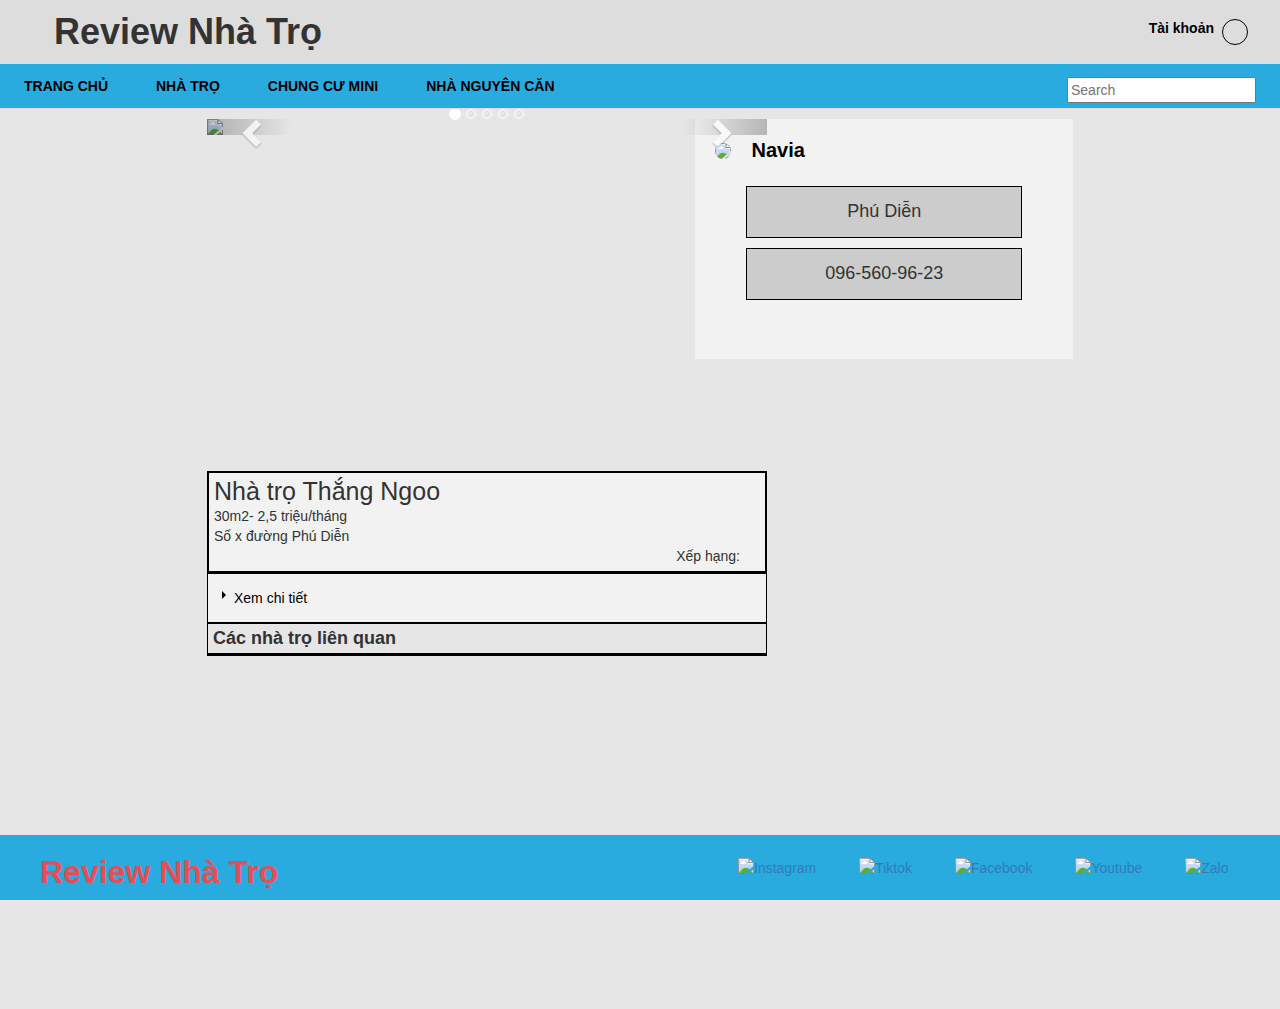
==== commit 49cf8aeb: "related and Nhatro" ====
--- a/Apartment/Apartment.html
+++ b/Apartment/Apartment.html
@@ -4,8 +4,8 @@
 <head>
     <meta charset="UTF-8">
     <meta name="viewport" content="width=device-width, initial-scale=1.0">
-    <link rel="stylesheet" href="/NhaTro/assets/css/normalize.min.css">
-    <link rel="stylesheet" href="/NhaTro/assets/fonts/fontawesome-free-6.5.1-web/css/all.css">
+    <link rel="stylesheet" href="/Nhatrophudien/assets/css/normalize.min.css">
+    <link rel="stylesheet" href="/Nhatrophudien/assets/fonts/fontawesome-free-6.5.1-web/css/all.css">
     <link rel="stylesheet" href="https://maxcdn.bootstrapcdn.com/bootstrap/3.4.1/css/bootstrap.min.css">
     <script src="https://ajax.googleapis.com/ajax/libs/jquery/3.7.1/jquery.min.js"></script>
     <script src="https://maxcdn.bootstrapcdn.com/bootstrap/3.4.1/js/bootstrap.min.js"></script>
@@ -33,7 +33,7 @@
             <!-- Navigation -->
             <div class="nav-bar">
                 <div class="nav-item">
-                    <a href="" class="nav-btn">Trang Chủ</a>
+                    <a href="/Nhatrophudien/index.html" class="nav-btn">Trang Chủ</a>
                 </div>
                 <div class="nav-item">
                     <a href="" class="nav-btn">Nhà Trọ</a>
@@ -78,27 +78,27 @@
                                 <!-- Wrapper for slides -->
                                 <div class="carousel-inner">
                                     <div class="item active">
-                                        <img src="/NhaTro/assets/img/Content/Suggestion/Nhatrophudien.jpg"
+                                        <img src="/Nhatrophudien/assets/img/Content/Suggestion/Nhatrophudien.jpg"
                                             style="width:100%;">
                                     </div>
 
                                     <div class="item">
-                                        <img src="/NhaTro/assets/img/Content/Suggestion/Nhatrophudien.jpg"
+                                        <img src="/Nhatrophudien/assets/img/Content/Suggestion/Nhatrophudien.jpg"
                                             style="width:100%;">
                                     </div>
 
                                     <div class="item">
-                                        <img src="/NhaTro/assets/img/Content/Suggestion/Nhatrophudien.jpg"
+                                        <img src="/Nhatrophudien/assets/img/Content/Suggestion/Nhatrophudien.jpg"
                                             style="width:100%;">
                                     </div>
 
                                     <div class="item">
-                                        <img src="/NhaTro/assets/img/Content/Suggestion/Nhatrophudien.jpg"
+                                        <img src="/Nhatrophudien/assets/img/Content/Suggestion/Nhatrophudien.jpg"
                                             style="width:100%;">
                                     </div>
 
                                     <div class="item">
-                                        <img src="/NhaTro/assets/img/Content/Suggestion/Nhatrophudien.jpg"
+                                        <img src="/Nhatrophudien/assets/img/Content/Suggestion/Nhatrophudien.jpg"
                                             style="width:100%;">
                                     </div>
                                 </div>
@@ -160,7 +160,43 @@
                                         </p>
                                     </div>
                                 </details>
-                                <div class="virtual__div"></div>
+                                <!-- Related List -->
+                                <div class="content__related">
+                                    <h4>Các nhà trọ liên quan</h4>
+                                    <div class="related__list">
+                                        <div class="related__item head">
+                                            <a href="#" class="nav__related-link">
+                                                <img class="related-img"
+                                                    src="/Nhatrophudien/assets/img/Content/Suggestion/img2.jpg" alt="">
+                                            </a>
+                                        </div>
+                                        <div class="related__item">
+                                            <a href="#" class="nav__related-link">
+                                                <img class="related-img"
+                                                    src="/Nhatrophudien/assets/img/Content/Suggestion/img2.jpg" alt="">
+                                            </a>
+                                        </div>
+                                        <div class="related__item">
+                                            <a href="#" class="nav__related-link">
+                                                <img class="related-img"
+                                                    src="/Nhatrophudien/assets/img/Content/Suggestion/img2.jpg" alt="">
+                                            </a>
+                                        </div>
+                                        <div class="related__item">
+                                            <a href="#" class="nav__related-link">
+                                                <img class="related-img"
+                                                    src="/Nhatrophudien/assets/img/Content/Suggestion/img2.jpg" alt="">
+                                            </a>
+                                        </div>
+                                        <div class="related__item end">
+                                            <a href="#" class="nav__related-link">
+                                                <img class="related-img"
+                                                    src="/Nhatrophudien/assets/img/Content/Suggestion/img2.jpg" alt="">
+                                            </a>
+                                        </div>
+                                    </div>
+                                    <div class="virtual__div"></div>
+                                </div>
                         </div>
                     </div>
                     <!-- Content right consist of Avatar, address, contact -->
@@ -168,7 +204,8 @@
                         <div class="infor__host">
                             <div class="avartar">
                                 <div class="avartar-img">
-                                    <img src="/NhaTro/Apartment/assets/img/avatar/Navia.jpg" class="avartar-img-item">
+                                    <img src="/Nhatrophudien/Apartment/assets/img/avatar/Navia.jpg"
+                                        class="avartar-img-item">
                                 </div>
                                 <div class="name">
                                     <h3 class="text-name">Navia</h3>
@@ -185,24 +222,8 @@
                                 </h4>
                             </div>
                         </div>
-
-                    </div>
-                </div>
-                <div class="content__related">
-                    <div class="related__list">
-                        <div class="related__item">
-                            <a href="#" class="nav__related-link">
-                                <img class="related-img" src="/NhaTro/assets/img/Content/Suggestion/img2.jpg" alt="">
-                            </a>
-                        </div>
-                        <div class="related__item">
-                            <a href="#" class="nav__related-link">
-                                <img class="related-img" src="/NhaTro/assets/img/Content/Suggestion/img2.jpg" alt="">
-                            </a>
-                        </div>
-                    </div>
-                </div>
-                <!-- Related list -->
+                    </div>
+                </div>
             </div>
         </div>
 
@@ -214,29 +235,33 @@
     <div id="footer">
         <div class="footer-row">
             <div class="title-website">
-                <h2 class="title">Review Nhà Trọ</h2>
+                <h2 class="title" style="font-weight: bold;">Review Nhà Trọ</h2>
             </div>
 
             <div class="list-icon">
                 <div class="box-icon"><a href="">
-                        <img src="/NhaTro/assets/img/Footer/SocialMedia/Instagram.png" alt="Instagram"
+                        <img src="/Nhatrophudien/assets/img/Footer/SocialMedia/Instagram.png" alt="Instagram"
                             class="icon-item">
                 </div>
                 </a>
                 <div class="box-icon"><a href="">
-                        <img src="/NhaTro/assets/img/Footer/SocialMedia/Tiktok.png" alt="Tiktok" class="icon-item">
+                        <img src="/Nhatrophudien/assets/img/Footer/SocialMedia/Tiktok.png" alt="Tiktok"
+                            class="icon-item">
                 </div>
                 </a>
                 <div class="box-icon"><a href="https://www.facebook.com/profile.php?id=61557619072099">
-                        <img src="/NhaTro/assets/img/Footer/SocialMedia/facebook.png" alt="Facebook" class="icon-item">
+                        <img src="/Nhatrophudien/assets/img/Footer/SocialMedia/facebook.png" alt="Facebook"
+                            class="icon-item">
                 </div>
                 </a>
                 <div class="box-icon"><a href="">
-                        <img src="/NhaTro/assets/img/Footer/SocialMedia/Youtube.png" alt="Youtube" class="icon-item">
+                        <img src="/Nhatrophudien/assets/img/Footer/SocialMedia/Youtube.png" alt="Youtube"
+                            class="icon-item">
                 </div>
                 </a>
                 <div class="box-icon"><a href="https://zalo.me/0886528046">
-                        <img src="/NhaTro/assets/img/Footer/SocialMedia/Zalo.png" alt="Zalo" class="icon-item"></div>
+                        <img src="/Nhatrophudien/assets/img/Footer/SocialMedia/Zalo.png" alt="Zalo" class="icon-item">
+                </div>
                 </a>
             </div>
         </div>
--- a/Apartment/assets/css/main.css
+++ b/Apartment/assets/css/main.css
@@ -4,7 +4,7 @@
 
 @font-face {
 	font-family: Myriad_Pro;
-	src: url(/NhaTro/assets/fonts/fonts-style/MYRIADPRO-SEMIEXT_0.OTF) format('truetype');
+	src: url(/Nhatrophudien/assets/fonts/fonts-style/MYRIADPRO-SEMIEXT_0.OTF) format('truetype');
 }
 
 * {
@@ -539,6 +539,7 @@
 	width: 100%;
 	height: 70px;
 	background-color: #e6e6e6;
+	border: none
 }
 
 /* Host information */
@@ -596,18 +597,50 @@
 
 /* Related list */
 
+.content__related h4 {
+	font-weight: bold;
+	border: 1px solid #000;
+	padding: 5px;
+	margin: 0;
+}
+
+.content__related {
+	position: absolute;
+	width: 100%;
+}
+
 .content__related .related__list{
 	display: flex;
+	align-items: center;
+	justify-content: space-between;
+	overflow: hidden;
+	overflow-x: scroll;
+	scroll-behavior: smooth;
+	width: 100%;
+	border: 1px solid #000;
 }
 
 .related__list .nav__related-link {
-	display: flex;
-	width: 60px;
-	height: 60px;
+	display: block;
+	width: 115px;
+}
+
+.related__item {
+	margin: 0 10px;
+}
+
+.related__list > .head {
+	margin-left: 0;
+}
+
+.related__list > .end {
+	margin-right: 0;
 }
 
 .related-img {
-	object-fit: cover;
+	width: 100%;
+	height: auto;
+	display: block;
 }
 
 /* Footer */
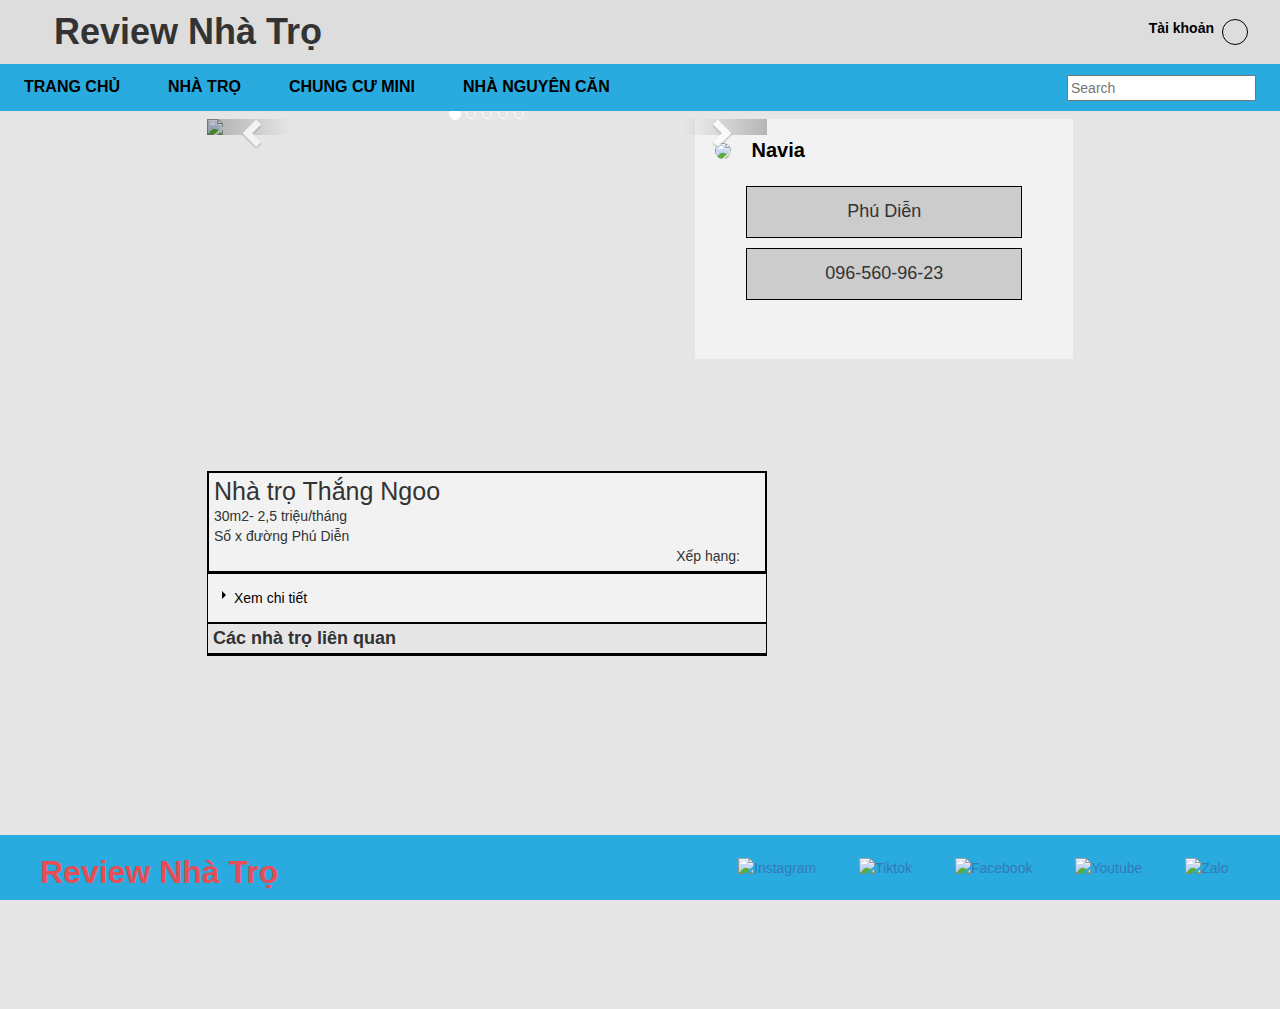
==== commit 771130c1: "temporary code" ====
--- a/Apartment/Apartment.html
+++ b/Apartment/Apartment.html
@@ -36,10 +36,10 @@
                     <a href="/Nhatrophudien/index.html" class="nav-btn">Trang Chủ</a>
                 </div>
                 <div class="nav-item">
-                    <a href="" class="nav-btn">Nhà Trọ</a>
+                    <a href="/Nhatrophudien/NhaTro/NhaTro.html" class="nav-btn">Nhà Trọ</a>
                 </div>
                 <div class="nav-item">
-                    <a href="" class="nav-btn">Chung cư Mini</a>
+                    <a href="/Nhatrophudien/ChungCuMini/Chungcu.html" class="nav-btn">Chung cư Mini</a>
                 </div>
                 <div class="nav-item">
                     <a href="" class="nav-btn">Nhà Nguyên Căn</a>
--- a/Apartment/assets/css/main.css
+++ b/Apartment/assets/css/main.css
@@ -88,7 +88,7 @@
 #header .nav-bar {
 	display: block;
 	background-color: rgb(41, 171, 223);
-	height: 44px;
+	height: 47px;
 	width: 100%;
 }
 
@@ -96,14 +96,16 @@
 	display: block;
 	float: left;
 	text-align: center;
-	padding: 12px 24px;
 	position: relative;
 	cursor: pointer;
 }
 
 #header .nav-bar a {
+	padding: 12px 24px;
+	display: block;
 	text-decoration: none;
 	color: #000;
+	font-size: 16px;
 	line-height: 1.4;
 	font-weight: bold;
 	text-transform: uppercase;
@@ -134,7 +136,7 @@
 #header .search-btn {
 	display: flex;
 	float: right;
-	padding: 13px 24px;
+	padding: 11.5px 24px;
 }
 
 .search-btn .search-box {
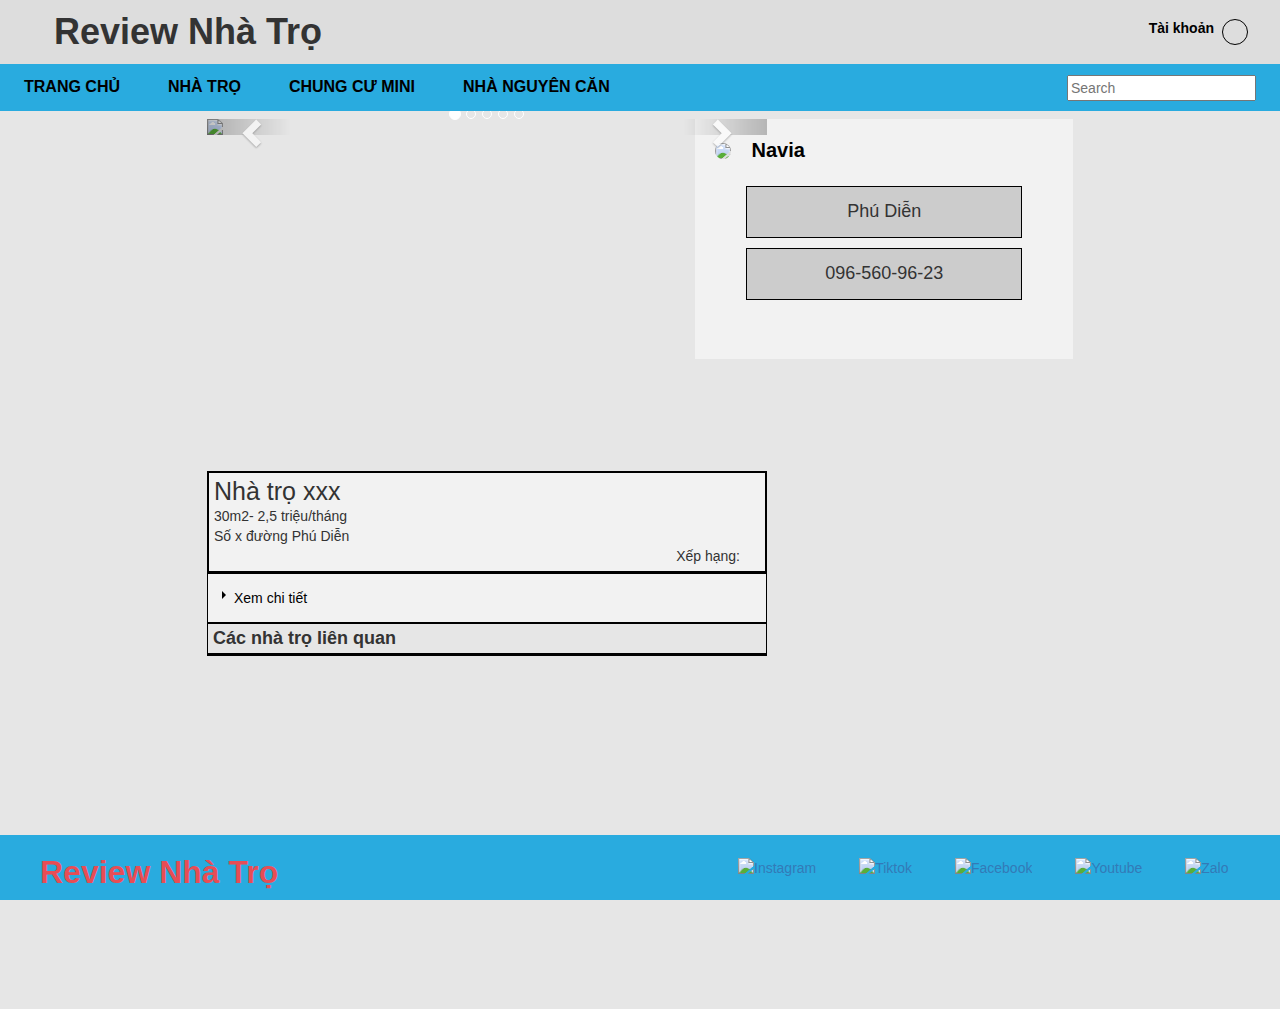
==== commit 7b340102: "Nav bar update" ====
--- a/Apartment/Apartment.html
+++ b/Apartment/Apartment.html
@@ -42,7 +42,7 @@
                     <a href="/Nhatrophudien/ChungCuMini/Chungcu.html" class="nav-btn">Chung cư Mini</a>
                 </div>
                 <div class="nav-item">
-                    <a href="" class="nav-btn">Nhà Nguyên Căn</a>
+                    <a href="/Nhatrophudien/NhaNguyenCan/NhaNguyenCan.html" class="nav-btn">Nhà Nguyên Căn</a>
                 </div>
 
                 <!-- Search-btn -->
@@ -120,7 +120,7 @@
                             <form action="#">
                                 <div class="information">
                                     <h1 class="title">
-                                        Nhà trọ Thắng Ngoo
+                                        Nhà trọ xxx
                                     </h1>
                                     <p class="cost">
                                         30m2- 2,5 triệu/tháng
@@ -165,33 +165,33 @@
                                     <h4>Các nhà trọ liên quan</h4>
                                     <div class="related__list">
                                         <div class="related__item head">
-                                            <a href="#" class="nav__related-link">
+                                            <a href="/Nhatrophudien/Apartment/Apartment.html" class="nav__related-link">
                                                 <img class="related-img"
-                                                    src="/Nhatrophudien/assets/img/Content/Suggestion/img2.jpg" alt="">
+                                                    src="/Nhatrophudien/Apartment/assets/img/Related/" alt="">
                                             </a>
                                         </div>
                                         <div class="related__item">
-                                            <a href="#" class="nav__related-link">
+                                            <a href="/Nhatrophudien/Apartment/Apartment.html" class="nav__related-link">
                                                 <img class="related-img"
-                                                    src="/Nhatrophudien/assets/img/Content/Suggestion/img2.jpg" alt="">
+                                                    src="/Nhatrophudien/Apartment/assets/img/Related/" alt="">
                                             </a>
                                         </div>
                                         <div class="related__item">
-                                            <a href="#" class="nav__related-link">
+                                            <a href="/Nhatrophudien/Apartment/Apartment.html" class="nav__related-link">
                                                 <img class="related-img"
-                                                    src="/Nhatrophudien/assets/img/Content/Suggestion/img2.jpg" alt="">
+                                                    src="/Nhatrophudien/Apartment/assets/img/Related/" alt="">
                                             </a>
                                         </div>
                                         <div class="related__item">
-                                            <a href="#" class="nav__related-link">
+                                            <a href="/Nhatrophudien/Apartment/Apartment.html" class="nav__related-link">
                                                 <img class="related-img"
-                                                    src="/Nhatrophudien/assets/img/Content/Suggestion/img2.jpg" alt="">
+                                                    src="/Nhatrophudien/Apartment/assets/img/Related/" alt="">
                                             </a>
                                         </div>
                                         <div class="related__item end">
-                                            <a href="#" class="nav__related-link">
+                                            <a href="/Nhatrophudien/Apartment/Apartment.html" class="nav__related-link">
                                                 <img class="related-img"
-                                                    src="/Nhatrophudien/assets/img/Content/Suggestion/img2.jpg" alt="">
+                                                    src="/Nhatrophudien/Apartment/assets/img/Related/" alt="">
                                             </a>
                                         </div>
                                     </div>
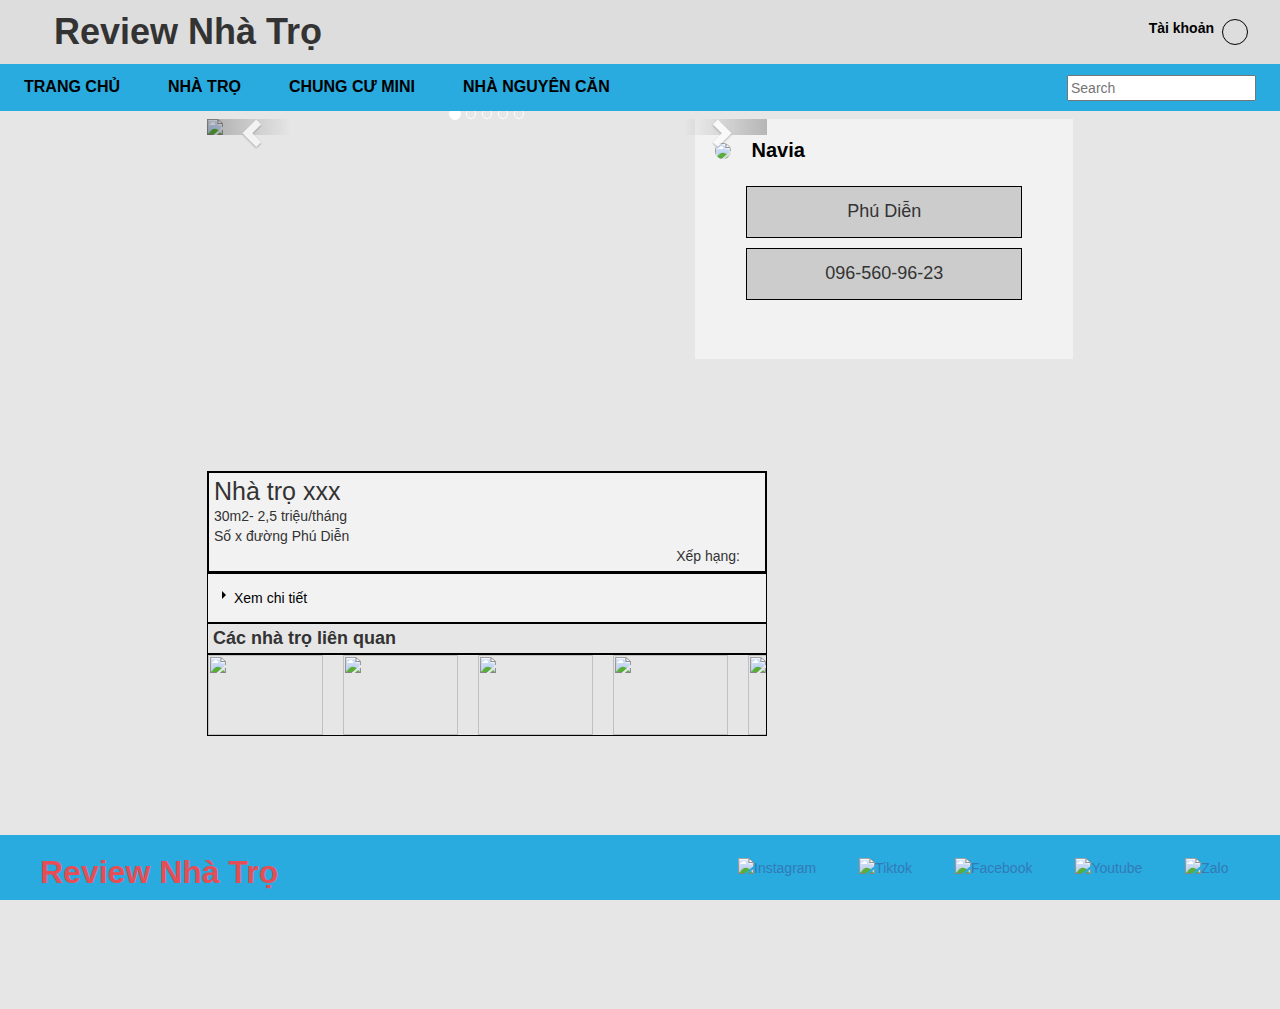
==== commit 2d63d611: "fix bug related list" ====
--- a/Apartment/Apartment.html
+++ b/Apartment/Apartment.html
@@ -167,31 +167,31 @@
                                         <div class="related__item head">
                                             <a href="/Nhatrophudien/Apartment/Apartment.html" class="nav__related-link">
                                                 <img class="related-img"
-                                                    src="/Nhatrophudien/Apartment/assets/img/Related/" alt="">
+                                                    src="/Nhatrophudien/Apartment/assets/img/Related/img/CCMN.jpg" alt="">
                                             </a>
                                         </div>
                                         <div class="related__item">
                                             <a href="/Nhatrophudien/Apartment/Apartment.html" class="nav__related-link">
                                                 <img class="related-img"
-                                                    src="/Nhatrophudien/Apartment/assets/img/Related/" alt="">
+                                                    src="/Nhatrophudien/Apartment/assets/img/Related/img/CCMNKhepKinBacTuLiem.jpg" alt="">
                                             </a>
                                         </div>
                                         <div class="related__item">
                                             <a href="/Nhatrophudien/Apartment/Apartment.html" class="nav__related-link">
                                                 <img class="related-img"
-                                                    src="/Nhatrophudien/Apartment/assets/img/Related/" alt="">
+                                                    src="/Nhatrophudien/Apartment/assets/img/Related/img/cho-thue-nha-nguyen-can-2.jpg" alt="">
                                             </a>
                                         </div>
                                         <div class="related__item">
                                             <a href="/Nhatrophudien/Apartment/Apartment.html" class="nav__related-link">
                                                 <img class="related-img"
-                                                    src="/Nhatrophudien/Apartment/assets/img/Related/" alt="">
+                                                    src="/Nhatrophudien/Apartment/assets/img/Related/img/CMMNPhuongPhuDien.jpg" alt="">
                                             </a>
                                         </div>
                                         <div class="related__item end">
                                             <a href="/Nhatrophudien/Apartment/Apartment.html" class="nav__related-link">
                                                 <img class="related-img"
-                                                    src="/Nhatrophudien/Apartment/assets/img/Related/" alt="">
+                                                    src="/Nhatrophudien/Apartment/assets/img/Related/img/images.jpg" alt="">
                                             </a>
                                         </div>
                                     </div>
--- a/Apartment/assets/css/main.css
+++ b/Apartment/assets/css/main.css
@@ -640,8 +640,9 @@
 }
 
 .related-img {
-	width: 100%;
-	height: auto;
+	object-fit: cover;
+	width: 100%;
+	height: 80px;
 	display: block;
 }
 
